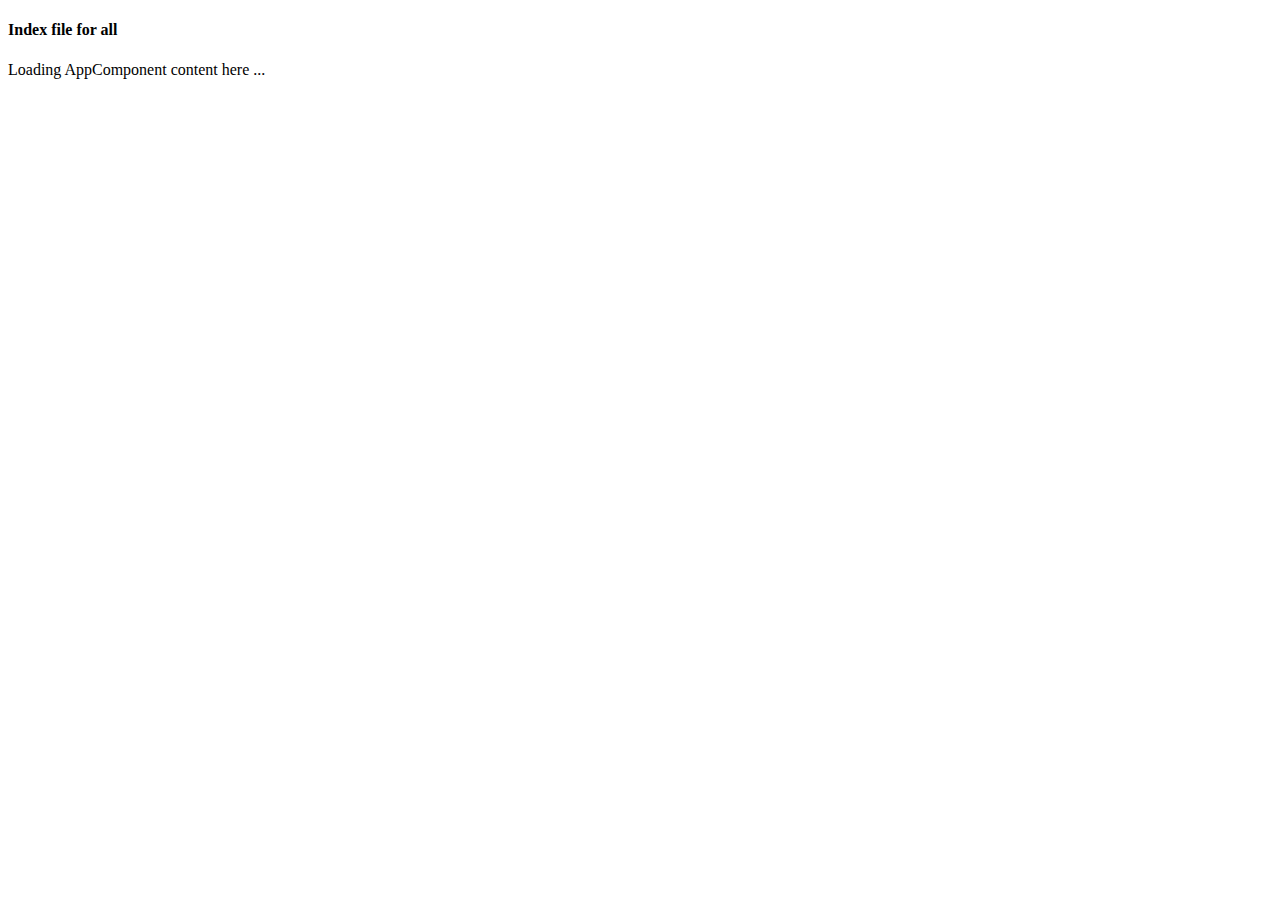
==== src/index.html @ 2eecc1cb "Tạo dự án" ====
<!DOCTYPE html>
<html>
  <head>
    <title>Angular QuickStart</title>
    <meta charset="UTF-8">
    <meta name="viewport" content="width=device-width, initial-scale=1">
    <base href="/">
    <link rel="stylesheet" href="styles.css">

    <!-- Polyfill(s) for older browsers -->
    <script src="node_modules/core-js/client/shim.min.js"></script>

    <script src="node_modules/zone.js/dist/zone.js"></script>
    <script src="node_modules/systemjs/dist/system.src.js"></script>

    <script src="systemjs.config.js"></script>
    <script>
      System.import('app').catch(function(err){ console.error(err); });
    </script>
  </head>

  <body>
    <h4>Index file for all</h4>
    <my-app>Loading AppComponent content here ...</my-app>
  </body>
</html>
---- src/styles.css ----
h1 {
  color: #369;
  font-family: Arial, Helvetica, sans-serif;
  font-size: 250%;
}

h4 {
  color: orange;
}
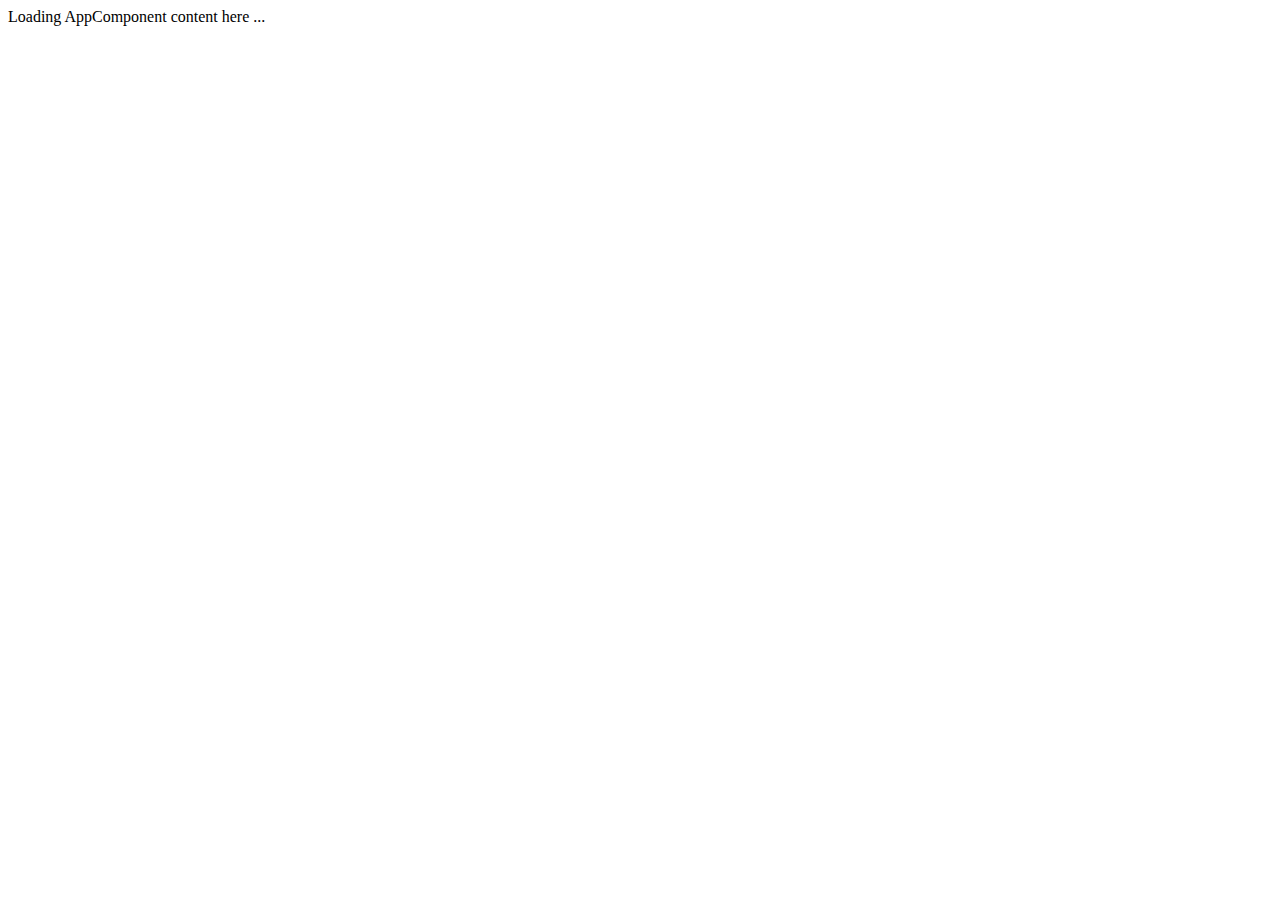
==== commit b11dadde: "lesson 7 interpolation and property binding" ====
--- a/src/index.html
+++ b/src/index.html
@@ -20,7 +20,6 @@
   </head>
 
   <body>
-    <h4>Index file for all</h4>
     <my-app>Loading AppComponent content here ...</my-app>
   </body>
 </html>
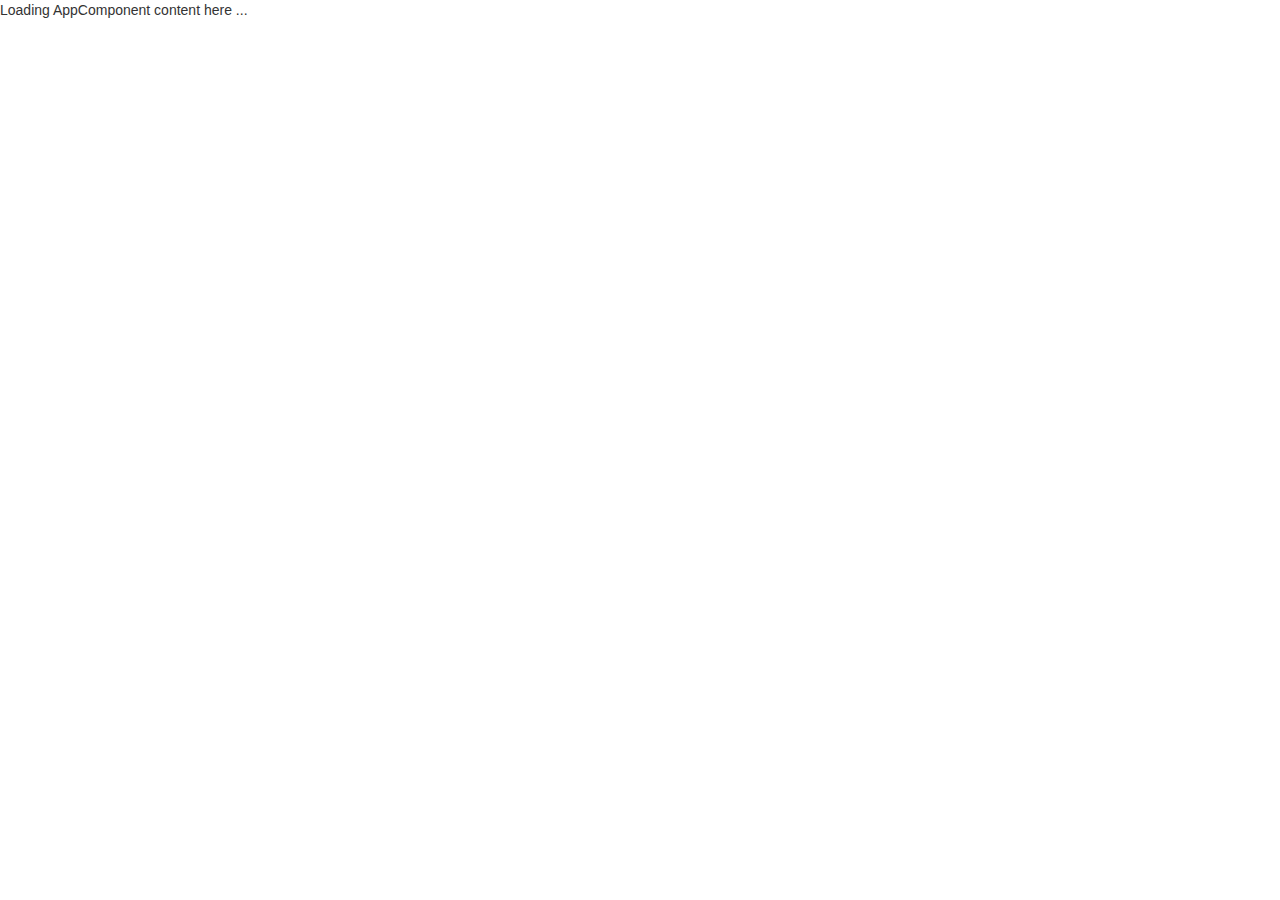
==== commit e4183692: "Bài 15: Xây dựng Form từ template" ====
--- a/src/index.html
+++ b/src/index.html
@@ -1,25 +1,32 @@
 <!DOCTYPE html>
 <html>
-  <head>
-    <title>Angular QuickStart</title>
-    <meta charset="UTF-8">
-    <meta name="viewport" content="width=device-width, initial-scale=1">
-    <base href="/">
-    <link rel="stylesheet" href="styles.css">
 
-    <!-- Polyfill(s) for older browsers -->
-    <script src="node_modules/core-js/client/shim.min.js"></script>
+<head>
+  <title>Angular QuickStart</title>
+  <meta charset="UTF-8">
+  <meta name="viewport" content="width=device-width, initial-scale=1">
+  <base href="/">
+  <!-- Latest compiled and minified CSS -->
+  <link rel="stylesheet" href="https://maxcdn.bootstrapcdn.com/bootstrap/3.3.7/css/bootstrap.min.css" integrity="sha384-BVYiiSIFeK1dGmJRAkycuHAHRg32OmUcww7on3RYdg4Va+PmSTsz/K68vbdEjh4u"
+    crossorigin="anonymous">
 
-    <script src="node_modules/zone.js/dist/zone.js"></script>
-    <script src="node_modules/systemjs/dist/system.src.js"></script>
+  <!-- Polyfill(s) for older browsers -->
+  <script src="node_modules/core-js/client/shim.min.js"></script>
 
-    <script src="systemjs.config.js"></script>
-    <script>
-      System.import('app').catch(function(err){ console.error(err); });
-    </script>
-  </head>
+  <script src="node_modules/zone.js/dist/zone.js"></script>
+  <script src="node_modules/systemjs/dist/system.src.js"></script>
 
-  <body>
-    <my-app>Loading AppComponent content here ...</my-app>
-  </body>
+  <script src="systemjs.config.js"></script>
+  <script>
+    System.import('app').catch(function (err) {
+      console.error(err);
+    });
+
+  </script>
+</head>
+
+<body>
+  <my-app>Loading AppComponent content here ...</my-app>
+</body>
+
 </html>
